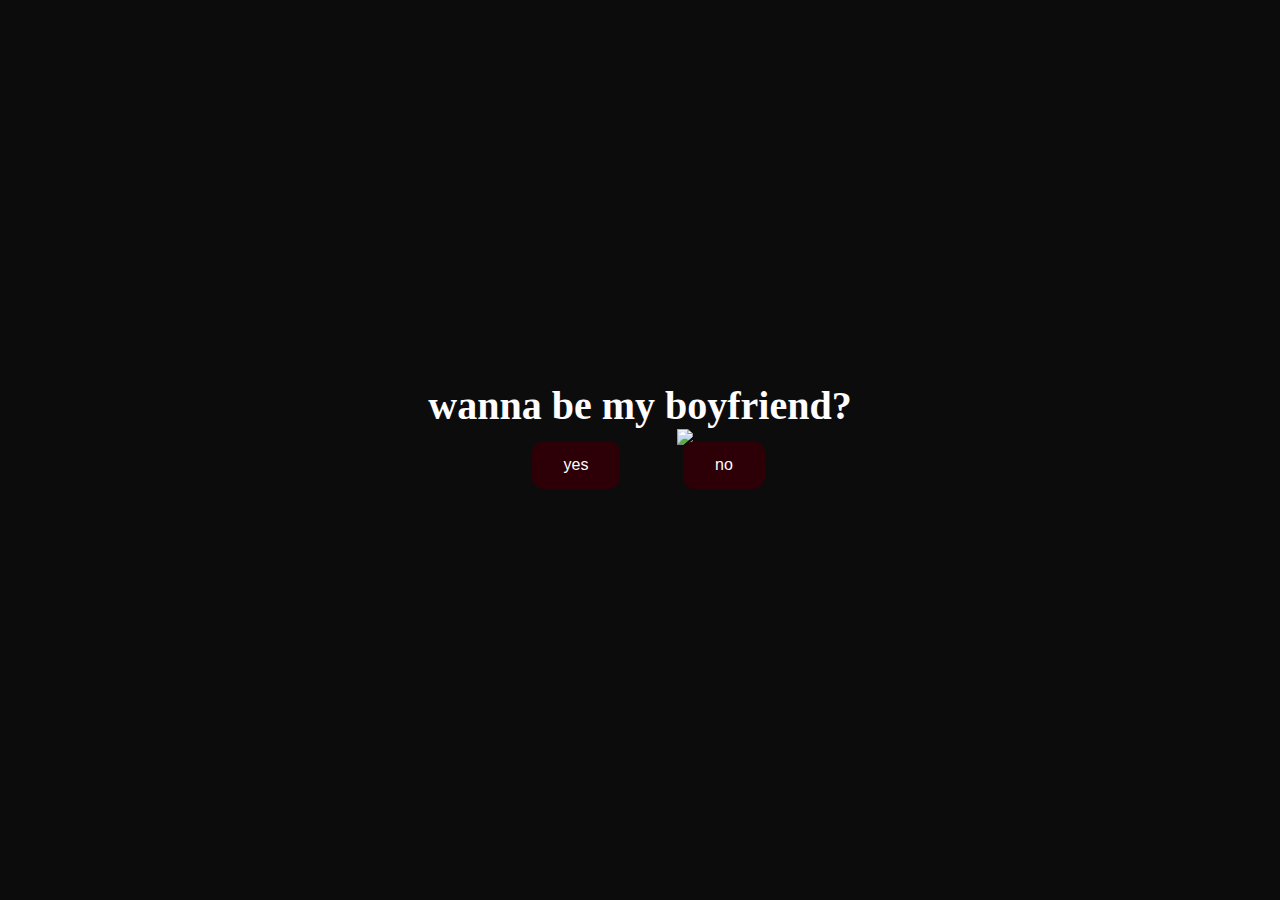
==== index.html @ ce09daa0 "Add files via upload" ====
<!DOCTYPE html>
<html lang="eng">
    <head>
        <link href="./styles.css" rel="stylesheet"/>
    </head>
    <body>
        <div class="container">
            <div>
                <h1 class="header_text">wanna be my boyfriend?</h1>
            </div>
            <div class="gif_container">
                <img src="https://media.tenor.com/MAG6RicguoAAAAAj/nebride-nebride-lick.gif">
            </div>
            <div class="buttons">
                <button class="btn" id="yesButton" onclick="nextPage()">yes</button>
                <button class="btn" id="noButton" onmouseover="moveButton()" onclick="moveButton()">no</button>
                <script>
                    function nextPage() {
                        window.location.href = "yes.html";
                    }

                    function moveButton() {
                        var x = Math.random() * (window.innerWidth - document.getElementById('noButton').offsetWidth);
                        var y = Math.random() * (window.innerHeight - document.getElementById('noButton').offsetHeight);
                        document.getElementById('noButton').style.left = `${x}px`;
                        document.getElementById('noButton').style.top = `${y}px`;
                    }
                </script>
            </div>
        </div>
    </body>
</html>
---- styles.css ----
body {
    display: flex;
    justify-content: center;
    align-items: center;
    height: 90vh;
    background-color: #0c0c0c;
}

#noButton {
    position: absolute;
    margin-left: 150px;
    transition: 0.5s;
}

#yesButton {
    position: absolute;
    margin-right: 150px;
}

.header_text {
    font-family: 'Nunito';
    font-size: 40px;
    font-weight: bold;
    color: #fffdfd;
    text-align: center;
    margin-top: 20px;
    margin-bottom: 0px;
}

.buttons {
    display: flex;
    flex-direction: row;
    justify-content: center;
    align-items: center;
    margin-top: 20px;
    margin-left: 20px;
}

.btn {
    background-color: #2d0007;
    color: rgb(255, 255, 255);
    padding: 15px 32px;
    text-align: center;
    display: inline-block;
    font-size: 16px;
    margin: 4px 2px;
    cursor: pointer;
    border: none;
    border-radius: 12px;
    transition: background-color 0.3s ease;
}

.gif_container {
    display: flex;
    justify-content: center;
    align-items: center;
    margin-left: 90px;
}
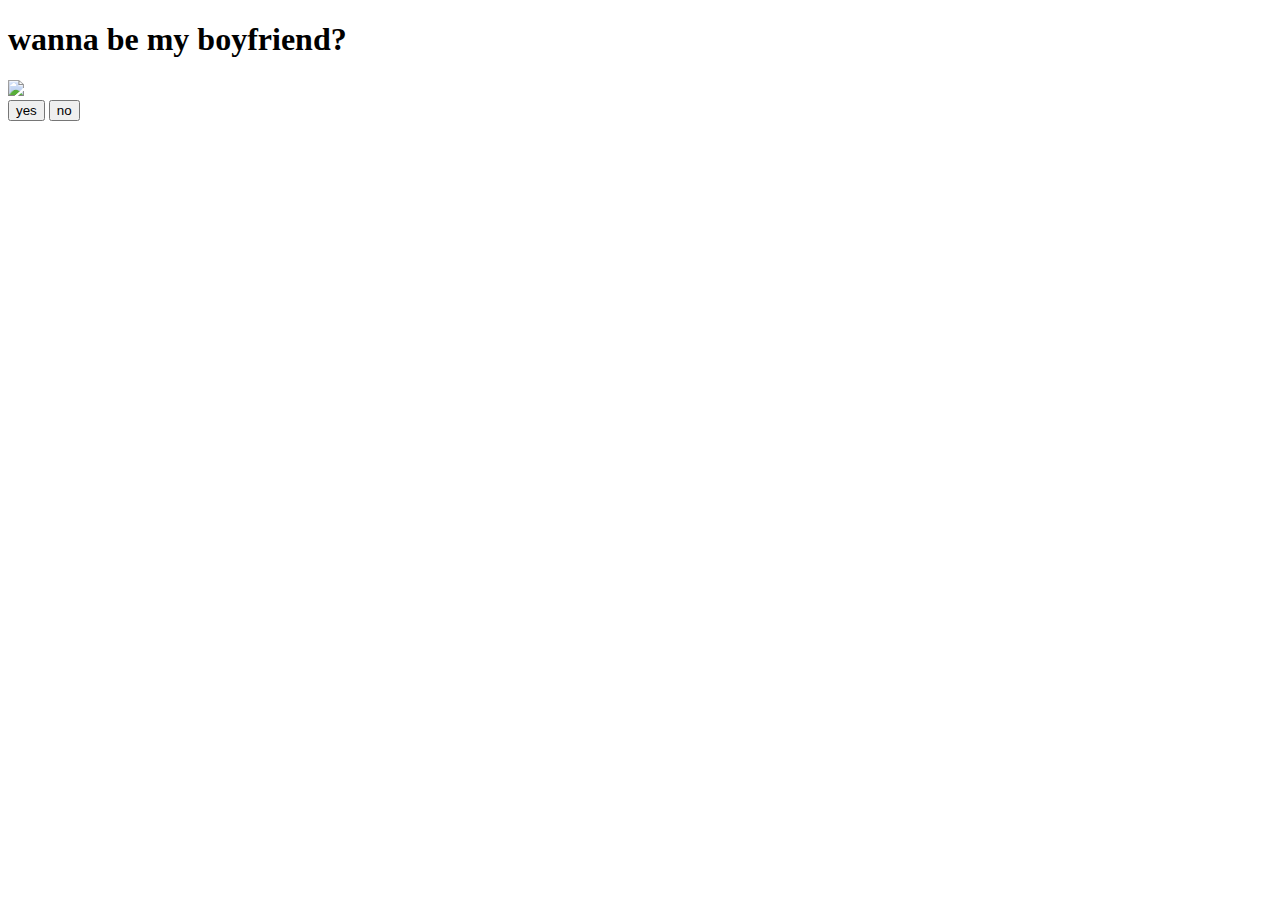
==== commit 0122e686: "index.html" ====
--- a/index.html
+++ b/index.html
@@ -1,7 +1,7 @@
 <!DOCTYPE html>
 <html lang="eng">
     <head>
-        <link href="./styles.css" rel="stylesheet"/>
+        <link href="./" rel="stylesheet"/>
     </head>
     <body>
         <div class="container">
@@ -29,4 +29,4 @@
             </div>
         </div>
     </body>
-</html>+</html>
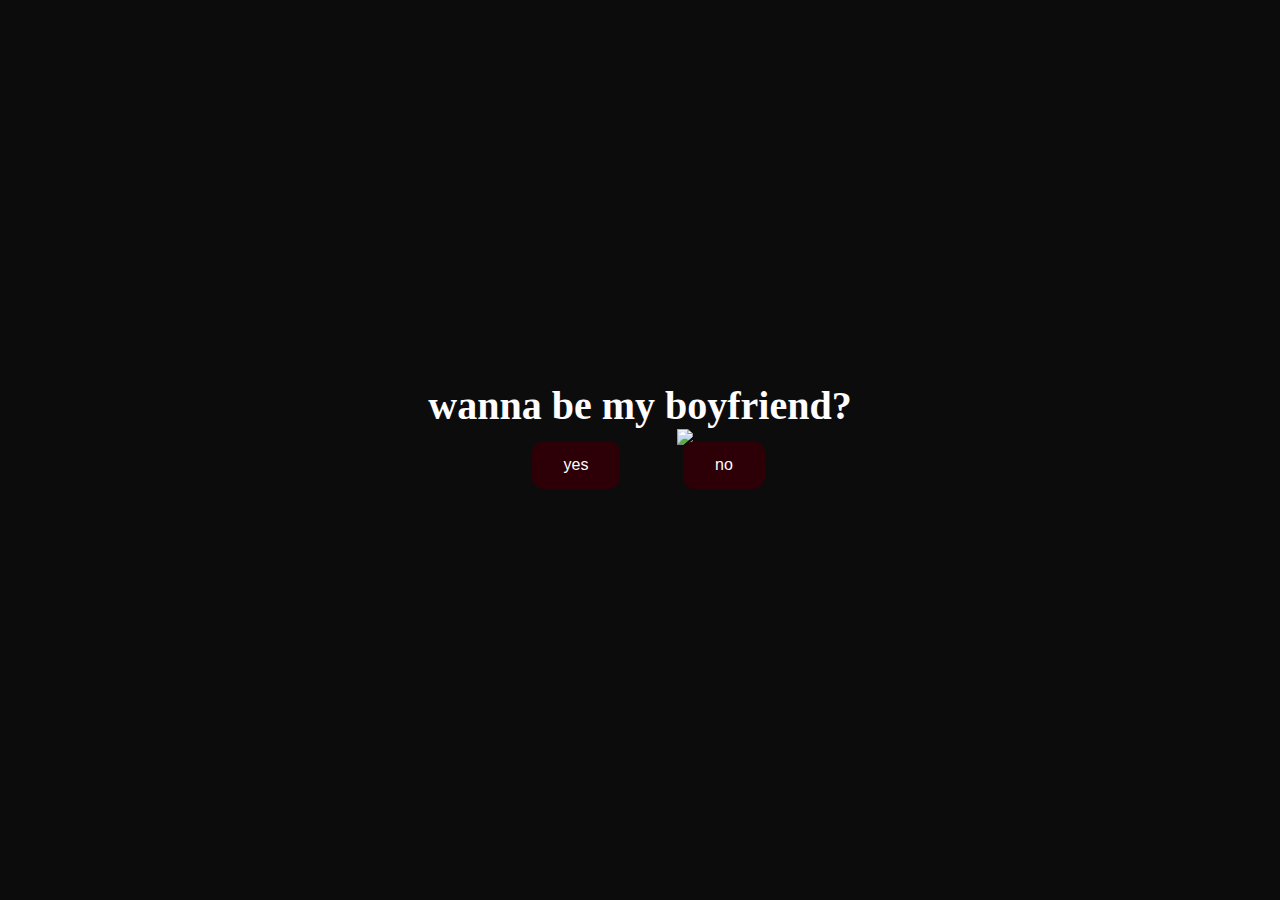
==== commit 71f0d6e6: "index.html" ====
--- a/index.html
+++ b/index.html
@@ -1,7 +1,7 @@
 <!DOCTYPE html>
 <html lang="eng">
     <head>
-        <link href="./" rel="stylesheet"/>
+        <link href="./styles.css" rel="stylesheet"/>
     </head>
     <body>
         <div class="container">
--- a/styles.css
+++ b/styles.css
@@ -0,0 +1,58 @@
+body {
+    display: flex;
+    justify-content: center;
+    align-items: center;
+    height: 90vh;
+    background-color: #0c0c0c;
+}
+
+#noButton {
+    position: absolute;
+    margin-left: 150px;
+    transition: 0.5s;
+}
+
+#yesButton {
+    position: absolute;
+    margin-right: 150px;
+}
+
+.header_text {
+    font-family: 'Nunito';
+    font-size: 40px;
+    font-weight: bold;
+    color: #fffdfd;
+    text-align: center;
+    margin-top: 20px;
+    margin-bottom: 0px;
+}
+
+.buttons {
+    display: flex;
+    flex-direction: row;
+    justify-content: center;
+    align-items: center;
+    margin-top: 20px;
+    margin-left: 20px;
+}
+
+.btn {
+    background-color: #2d0007;
+    color: rgb(255, 255, 255);
+    padding: 15px 32px;
+    text-align: center;
+    display: inline-block;
+    font-size: 16px;
+    margin: 4px 2px;
+    cursor: pointer;
+    border: none;
+    border-radius: 12px;
+    transition: background-color 0.3s ease;
+}
+
+.gif_container {
+    display: flex;
+    justify-content: center;
+    align-items: center;
+    margin-left: 90px;
+}